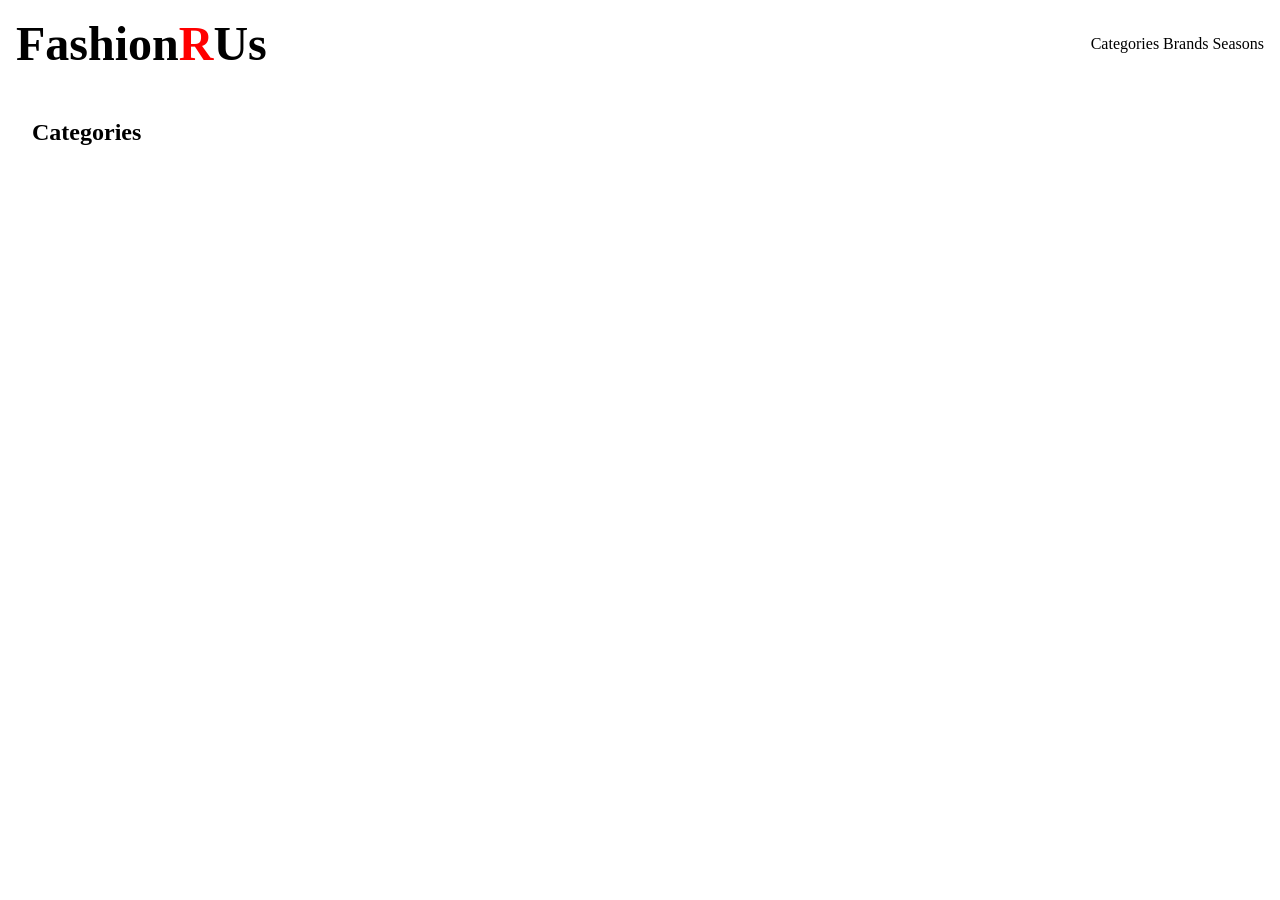
==== index.html @ f1428098 "first commit" ====
<!doctype html>
<html lang="en">
  <head>
    <meta charset="UTF-8" />
    <meta name="viewport" content="width=device-width, initial-scale=1.0" />
    <link rel="stylesheet" href="css/style.css" />
    <script src="js/index.js" defer></script>
    <title>Fashion R Us</title>
  </head>
  <body>
    <header>
      <a href="index.html">
        <h1>Fashion<span>R</span>Us</h1>
      </a>
      <nav>
        <a href="index.html">Categories</a>
        <a href="#">Brands</a>
        <a href="#">Seasons</a>
      </nav>
    </header>


    <main>

      <h2>Categories</h2>
      <section class="category_list">
      </section>
    </main>

  </body>
</html>
---- css/style.css ----
* {
    margin: 0;
    padding: 0;
    box-sizing: border-box;
  }
  
  header {
    display: flex;
    justify-content: space-between;
    align-items: center;
    padding: 1rem;
  }
  header h1 {
    font-size: 3rem;
  }
  header a {
    text-decoration: none;
    color: black;
  }
  header h1 span {
    color: red;
  }
  
  main {
    margin: 2rem;
  }
  main h2 {
    margin-bottom: 1rem;
  }
  
  /* forside */


      .category_list {
        display: grid;
        grid-template-columns: repeat(3, 1fr);
        gap: 1em;
      }
      
      .category_list a {
        text-decoration: none;
        padding: 2em;
        color: white;
        background-color: #949394;
        border-radius: 5px;
      }

  
  /* ProductList */
  img {
    max-width: 100%;
    height: auto;
  }
  .productlist main {
    display: grid;
    grid-template-columns: repeat(auto-fill, minmax(150px, 1fr));
    gap: 2rem;
  }
  .productlist article {
    position: relative;
    display: grid;
    grid-template-rows: subgrid;
    grid-row: span 7;
    gap: 0;
  }
  
  .productlist main h2 {
    grid-column: 1/-1;
  }
  .productlist article h3 {
    font-size: 1rem;
  }
  .productlist article > * {
    margin: 0;
    font-size: 0.9rem;
  }
  
  .productlist article {
    position: relative;
  }
  
  .productlist .discount_badge {
    position: absolute;
    top: 10px;
    left: 10px;
    background-color: red;
    color: white;
    padding: 5px 10px;
    font-weight: bold;
  }
  
  .productlist .soldOut img {
    opacity: 0.3;
  }
  .productlist .soldOutTxt {
    display: none;
  }
  .productlist .soldOut .soldOutTxt {
    display: block;
  }
  .productlist .discount_element p {
    display: none;
  }
  .productlist .discounted .discount_element {
    display: flex;
    justify-content: space-between;
  }
  
  /* Product */
  
  .breadcrumbs {
    display: none;
  }
  
  .purchaseBox {
    background: #d8d8d8;
    color: var(--background-color);
    padding: 1rem;
  }
  .info {
    padding: 1rem;
  }
  .product select {
    min-width: 100px;
  }
  .product main {
    display: grid;
  }
  .product main .breadcrumbs,
  .product main img {
    grid-column: 1/-1;
  }
  .purchaseBox form label {
    gap: 1rem;
  }
  .purchaseBox button {
    display: block;
    margin-top: 1rem;
    width: 100%;
  }
  dt {
    font-weight: 700;
  }
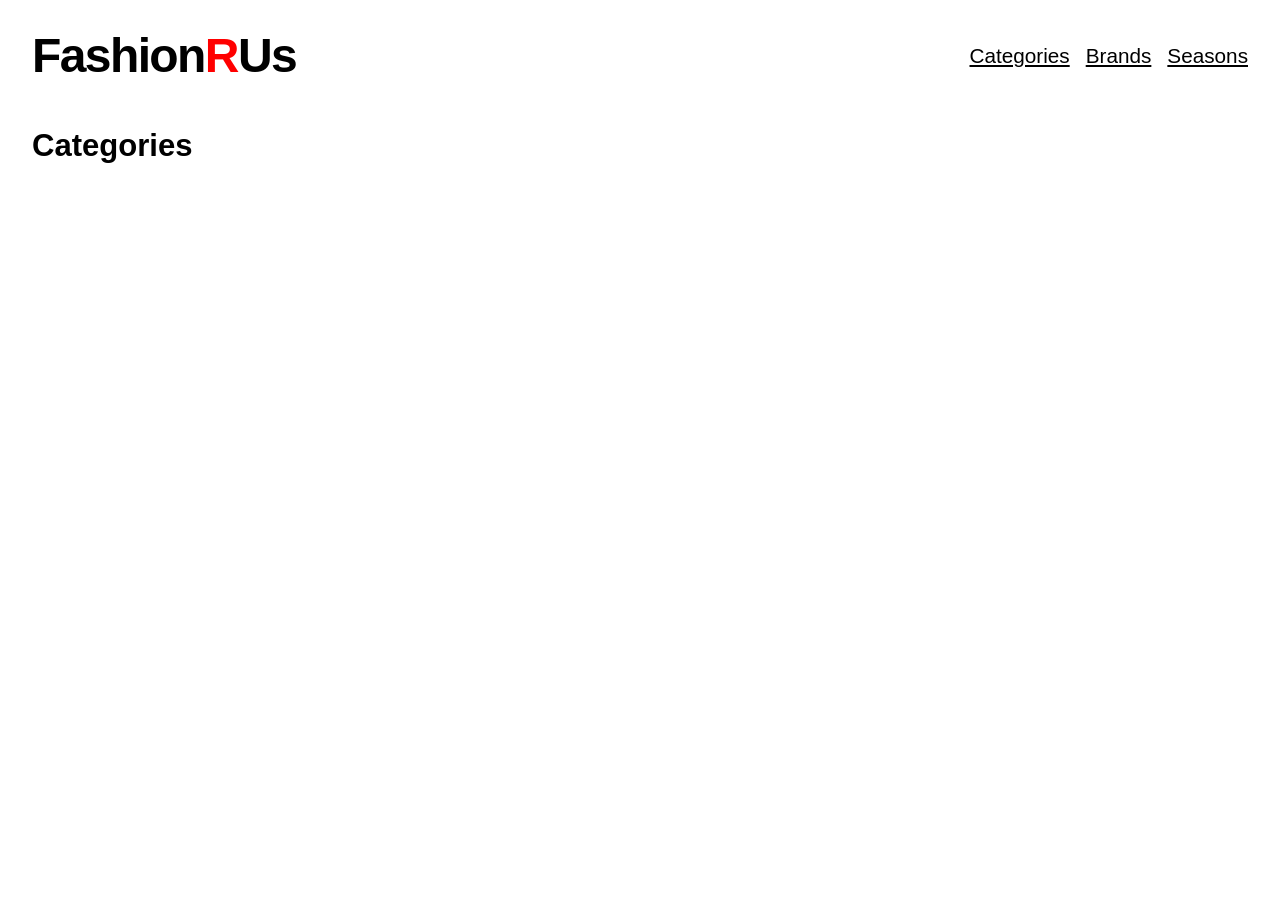
==== commit 0b642c21: "Enhance styling and structure: update body styles, header link class, and category list padding" ====
--- a/index.html
+++ b/index.html
@@ -9,7 +9,7 @@
   </head>
   <body>
     <header>
-      <a href="index.html">
+      <a class="h1-a" href="index.html">
         <h1>Fashion<span>R</span>Us</h1>
       </a>
       <nav>
--- a/css/style.css
+++ b/css/style.css
@@ -1,143 +1,164 @@
+body {
+  font-size: calc(18px + ((100vw - 600px) / 250));
+  font-family: Arial, Helvetica, sans-serif;
+  margin: 0;
+  padding: 0;
+  text-decoration-skip-ink: "auto";
+}
+
 * {
-    margin: 0;
-    padding: 0;
-    box-sizing: border-box;
-  }
-  
-  header {
-    display: flex;
-    justify-content: space-between;
-    align-items: center;
-    padding: 1rem;
-  }
-  header h1 {
-    font-size: 3rem;
-  }
-  header a {
-    text-decoration: none;
-    color: black;
-  }
-  header h1 span {
-    color: red;
-  }
-  
-  main {
-    margin: 2rem;
-  }
-  main h2 {
-    margin-bottom: 1rem;
-  }
-  
-  /* forside */
+  margin: 0;
+  padding: 0;
+  box-sizing: border-box;
+}
 
+header {
+  display: flex;
+  justify-content: space-between;
+  align-items: center;
+  padding: 1rem;
+  margin: 1rem;
+}
+header h1 {
+  font-size: 3rem;
+  letter-spacing: -0.1rem;
+  line-height: 1;
+}
 
-      .category_list {
-        display: grid;
-        grid-template-columns: repeat(3, 1fr);
-        gap: 1em;
-      }
-      
-      .category_list a {
-        text-decoration: none;
-        padding: 2em;
-        color: white;
-        background-color: #949394;
-        border-radius: 5px;
-      }
+header a {
+  color: black;
+}
 
-  
-  /* ProductList */
-  img {
-    max-width: 100%;
-    height: auto;
-  }
-  .productlist main {
-    display: grid;
-    grid-template-columns: repeat(auto-fill, minmax(150px, 1fr));
-    gap: 2rem;
-  }
-  .productlist article {
-    position: relative;
-    display: grid;
-    grid-template-rows: subgrid;
-    grid-row: span 7;
-    gap: 0;
-  }
-  
-  .productlist main h2 {
-    grid-column: 1/-1;
-  }
-  .productlist article h3 {
-    font-size: 1rem;
-  }
-  .productlist article > * {
-    margin: 0;
-    font-size: 0.9rem;
-  }
-  
-  .productlist article {
-    position: relative;
-  }
-  
-  .productlist .discount_badge {
-    position: absolute;
-    top: 10px;
-    left: 10px;
-    background-color: red;
-    color: white;
-    padding: 5px 10px;
-    font-weight: bold;
-  }
-  
-  .productlist .soldOut img {
-    opacity: 0.3;
-  }
-  .productlist .soldOutTxt {
-    display: none;
-  }
-  .productlist .soldOut .soldOutTxt {
-    display: block;
-  }
-  .productlist .discount_element p {
-    display: none;
-  }
-  .productlist .discounted .discount_element {
-    display: flex;
-    justify-content: space-between;
-  }
-  
-  /* Product */
-  
-  .breadcrumbs {
-    display: none;
-  }
-  
-  .purchaseBox {
-    background: #d8d8d8;
-    color: var(--background-color);
-    padding: 1rem;
-  }
-  .info {
-    padding: 1rem;
-  }
-  .product select {
-    min-width: 100px;
-  }
-  .product main {
-    display: grid;
-  }
-  .product main .breadcrumbs,
-  .product main img {
-    grid-column: 1/-1;
-  }
-  .purchaseBox form label {
-    gap: 1rem;
-  }
-  .purchaseBox button {
-    display: block;
-    margin-top: 1rem;
-    width: 100%;
-  }
-  dt {
-    font-weight: 700;
-  }+header a.h1-a {
+  color: black;
+  text-decoration: none;
+}
+
+header h1 span {
+  color: red;
+}
+
+header nav{
+  display: flex;
+  gap: 1rem;
+}
+
+main {
+  margin: 2rem;
+}
+main h2 {
+  margin-bottom: 1rem;
+}
+
+/* forside */
+
+.category_list {
+  display: grid;
+  grid-template-columns: repeat(3, 1fr);
+  gap: 1em;
+  margin-top: 4rem;
+}
+
+.category_list a {
+  text-decoration: none;
+  padding: 3rem;
+  color: white;
+  background-color: #949394;
+  border-radius: 5px;
+}
+
+/* ProductList */
+img {
+  max-width: 100%;
+  height: auto;
+}
+.productlist main {
+  display: grid;
+  grid-template-columns: repeat(auto-fill, minmax(150px, 1fr));
+  gap: 2rem;
+}
+.productlist article {
+  position: relative;
+  display: grid;
+  grid-template-rows: subgrid;
+  grid-row: span 7;
+  gap: 0;
+}
+
+.productlist main h2 {
+  grid-column: 1/-1;
+}
+.productlist article h3 {
+  font-size: 1rem;
+}
+.productlist article > * {
+  margin: 0;
+  font-size: 0.9rem;
+}
+
+.productlist article {
+  position: relative;
+}
+
+.productlist .discount_badge {
+  position: absolute;
+  top: 10px;
+  left: 10px;
+  background-color: red;
+  color: white;
+  padding: 5px 10px;
+  font-weight: bold;
+}
+
+.productlist .soldOut img {
+  opacity: 0.3;
+}
+.productlist .soldOutTxt {
+  display: none;
+}
+.productlist .soldOut .soldOutTxt {
+  display: block;
+}
+.productlist .discount_element p {
+  display: none;
+}
+.productlist .discounted .discount_element {
+  display: flex;
+  justify-content: space-between;
+}
+
+/* Product */
+
+.breadcrumbs {
+  display: none;
+}
+
+.purchaseBox {
+  background: #d8d8d8;
+  color: var(--background-color);
+  padding: 1rem;
+}
+.info {
+  padding: 1rem;
+}
+.product select {
+  min-width: 100px;
+}
+.product main {
+  display: grid;
+}
+.product main .breadcrumbs,
+.product main img {
+  grid-column: 1/-1;
+}
+.purchaseBox form label {
+  gap: 1rem;
+}
+.purchaseBox button {
+  display: block;
+  margin-top: 1rem;
+  width: 100%;
+}
+dt {
+  font-weight: 700;
+}
